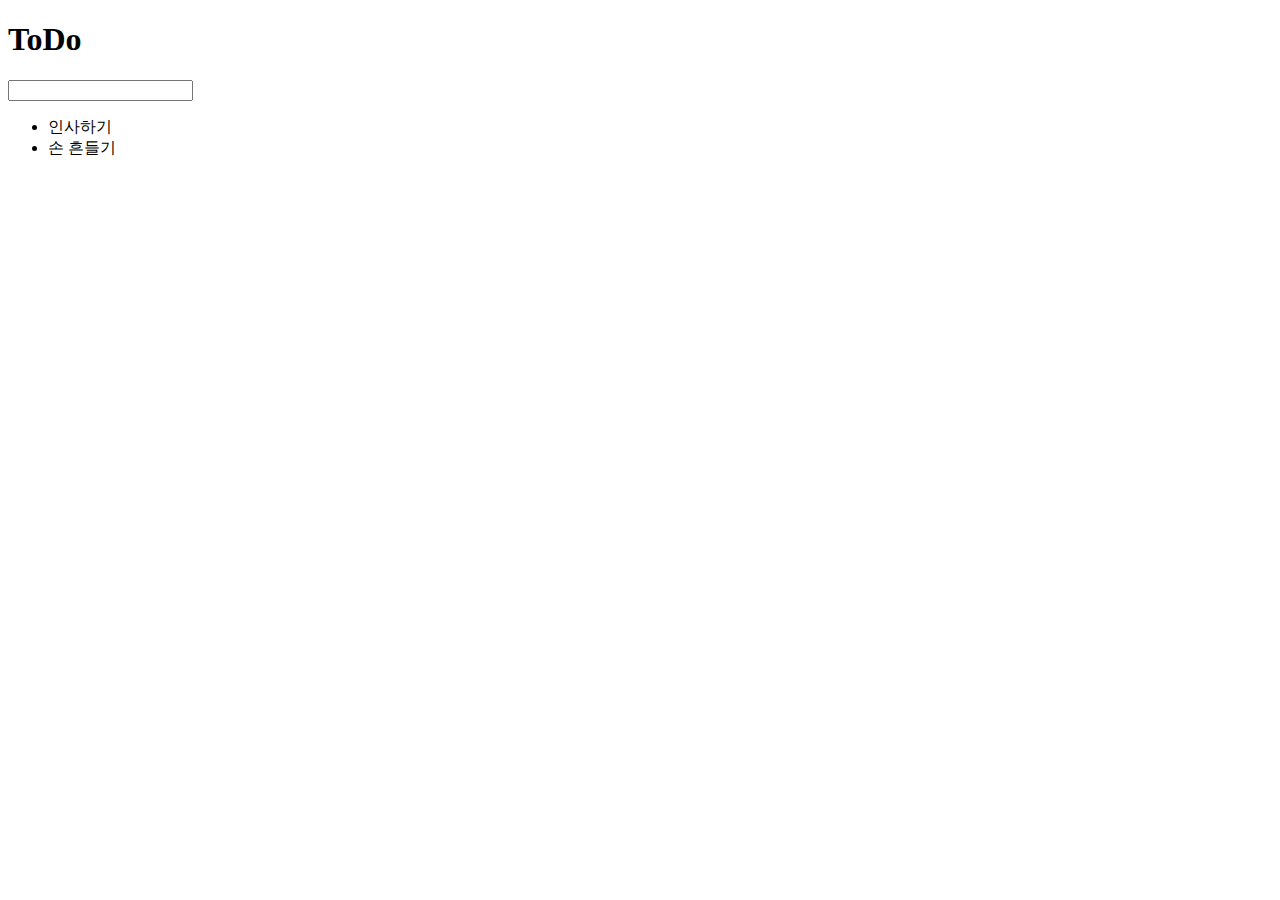
==== ToDo-list/index.html @ 98121ed8 "DOM" ====
<!DOCTYPE html>
<html lang="ko">
<head>
    <title>Document</title>
    <link rel="stylesheet" href="./style.css">
</head>
<body>
    <h1>ToDo</h1>
    <div class="todo-container">
        <input type="text" id="todo-input">
    </div>
    <ul>
        <li>인사하기</li>
        <li>손 흔들기</li>
    </ul>
</body>
<script src="./script.js"></script>
</html>
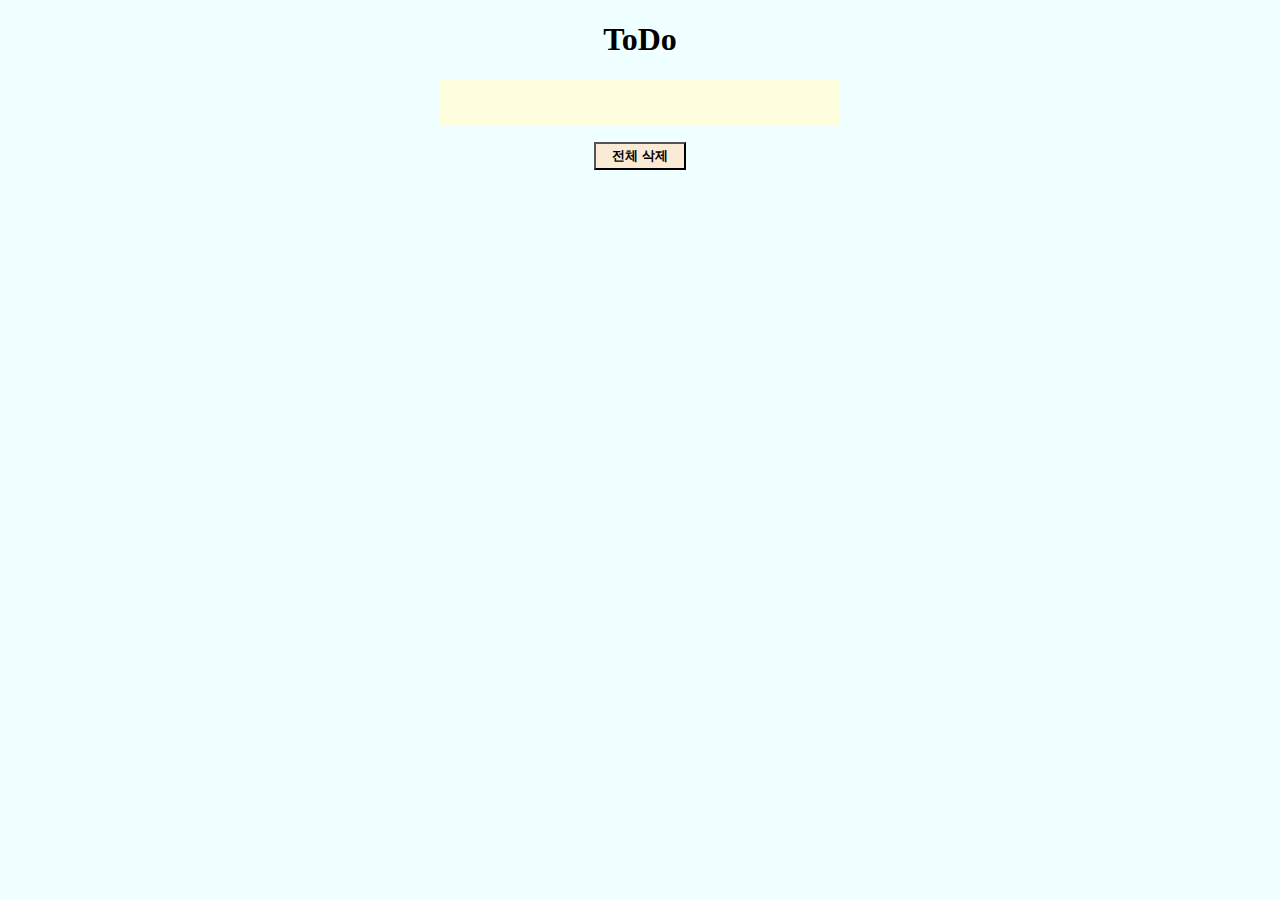
==== commit 410d959b: "Todo List 웹" ====
--- a/ToDo-list/index.html
+++ b/ToDo-list/index.html
@@ -7,12 +7,13 @@
 <body>
     <h1>ToDo</h1>
     <div class="todo-container">
-        <input type="text" id="todo-input">
+        <input type="text" id="todo-input" onkeydown="keyCodeCheck()" />
     </div>
-    <ul>
-        <li>인사하기</li>
-        <li>손 흔들기</li>
+    <ul id="todo-list">
     </ul>
+    <div class="delete-btn-wrapper">
+        <button onclick="deleteAll()">전체 삭제</button>
+    </div>
 </body>
 <script src="./script.js"></script>
 </html>--- a/ToDo-list/style.css
+++ b/ToDo-list/style.css
@@ -0,0 +1,69 @@
+* {
+    box-sizing: border-box;
+}
+
+body {
+    background-color: azure;
+    display: flex;
+    flex-direction: column;
+    align-items: center;
+    margin: 0;
+    min-height: 100vh;
+}
+
+.todo-container {
+    max-width: 100%;
+    width: 400px;
+}
+
+#todo-input {
+    background-color: lightyellow;
+    border: none;    
+    display: block;
+    font-size: 2rem;
+    padding : 0.5rem 2rem .05rem 0.5rem;
+    width: 100%;
+}
+
+#todo-list {
+    background-color: lightyellow;
+    list-style-type: none;
+    margin : 0;
+    padding: 0;
+}
+
+#todo-list li {
+    border-top: 1px solid rgb(242, 242, 242);
+    font-size: 1.5rem;
+    user-select: none;
+}
+
+.complete {
+    color: rgb(155, 155, 155);
+    text-decoration: line-through;
+}
+
+li button {
+    background-color: mintcream;
+    width: 1.5rem;
+    height: 1.5rem;
+    margin: 0.5rem;
+    border: 2px solid black;
+    border-radius: 8px;
+    cursor: pointer;
+}
+
+li button:active {
+    border: 2px solid gray;
+}
+
+.delete-btn-wrapper {
+    margin-top: 1rem;
+}
+
+.delete-btn-wrapper button {
+    font-weight: bold;
+    background-color: antiquewhite;
+    padding: 0.2rem 1rem;
+    cursor: pointer;
+}